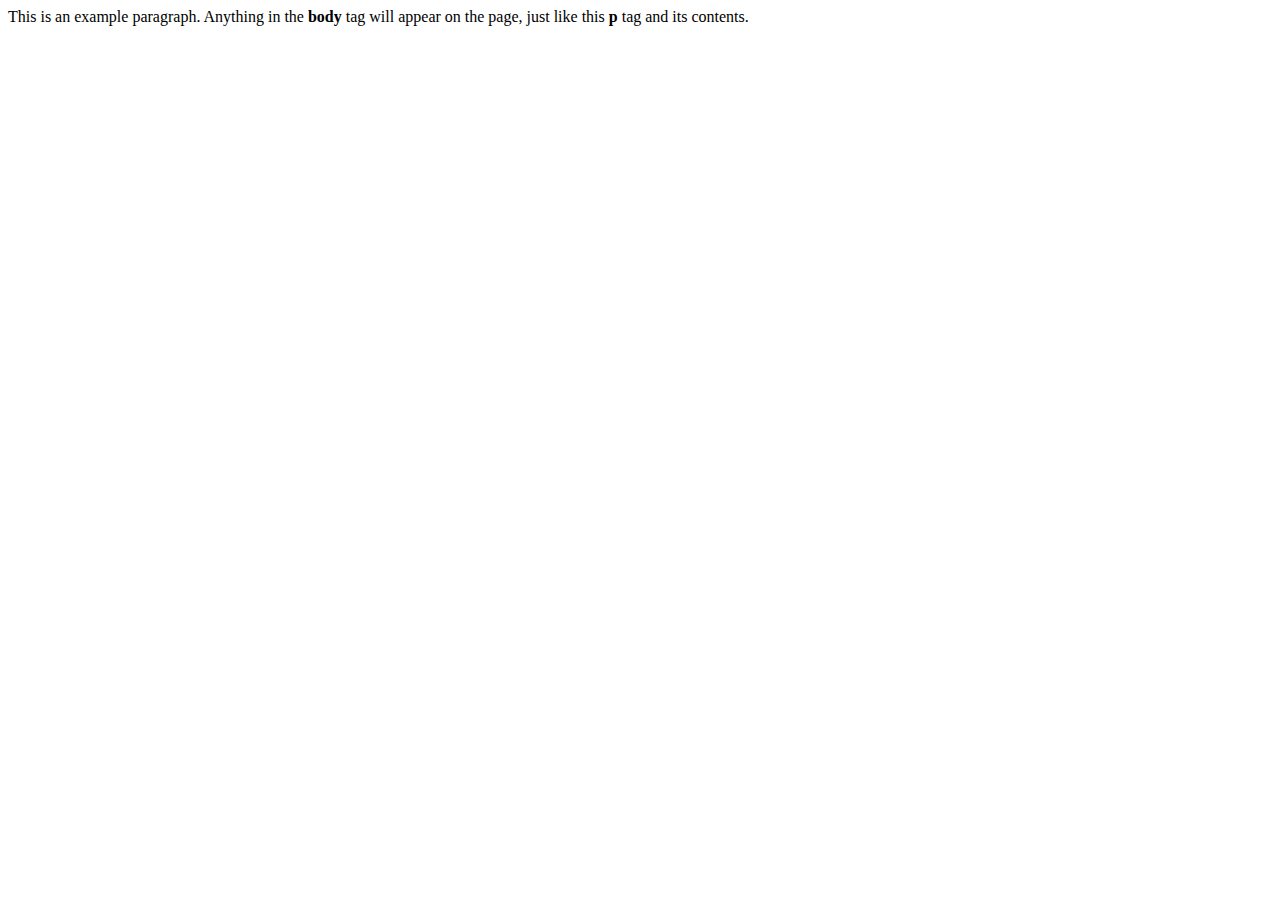
==== static/index.html @ d330bdfe "init" ====
<html>
  <head>
    <title>This is the title of the webpage!</title>
  </head>
  <body>
    <p>This is an example paragraph. Anything in the <strong>body</strong> tag will appear on the page, just like this <strong>p</strong> tag and its contents.</p>
  </body>
</html>
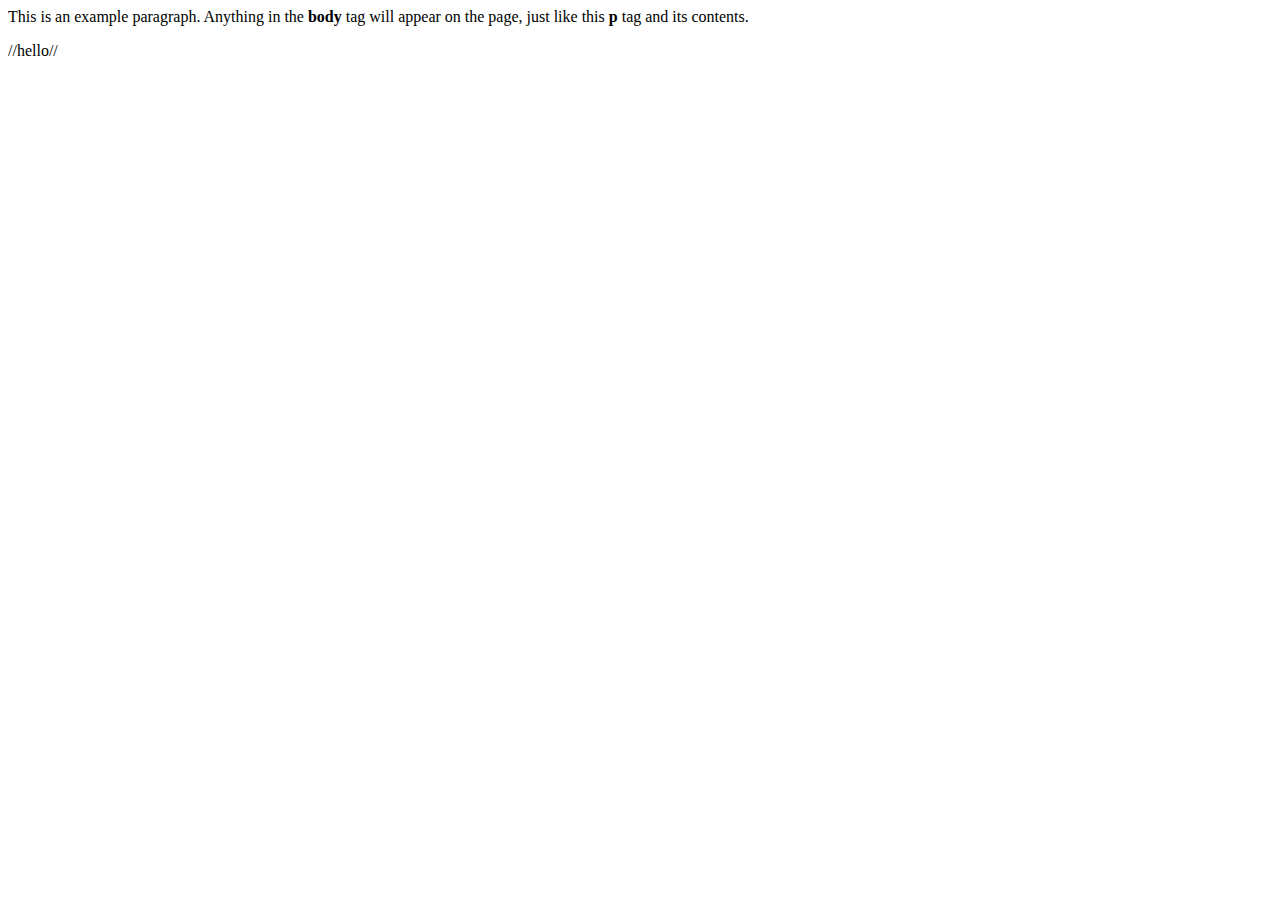
==== commit a2db63a1: "render" ====
--- a/static/index.html
+++ b/static/index.html
@@ -4,5 +4,6 @@
   </head>
   <body>
     <p>This is an example paragraph. Anything in the <strong>body</strong> tag will appear on the page, just like this <strong>p</strong> tag and its contents.</p>
+    <p>//hello//</p>
   </body>
 </html>
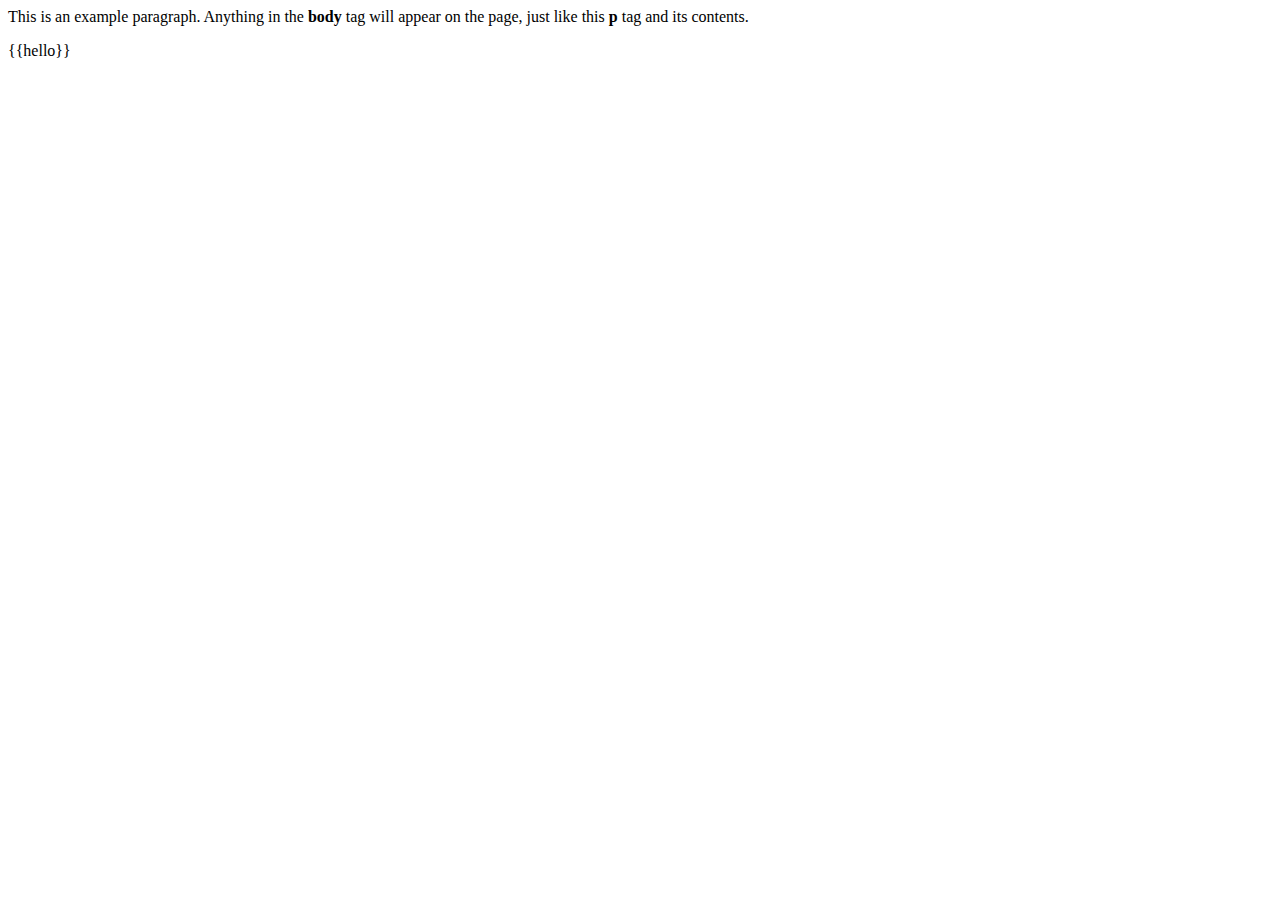
==== commit 25008ec7: "committing" ====
--- a/static/index.html
+++ b/static/index.html
@@ -4,6 +4,6 @@
   </head>
   <body>
     <p>This is an example paragraph. Anything in the <strong>body</strong> tag will appear on the page, just like this <strong>p</strong> tag and its contents.</p>
-    <p>//hello//</p>
+    <p>{{hello}}</p>
   </body>
 </html>
